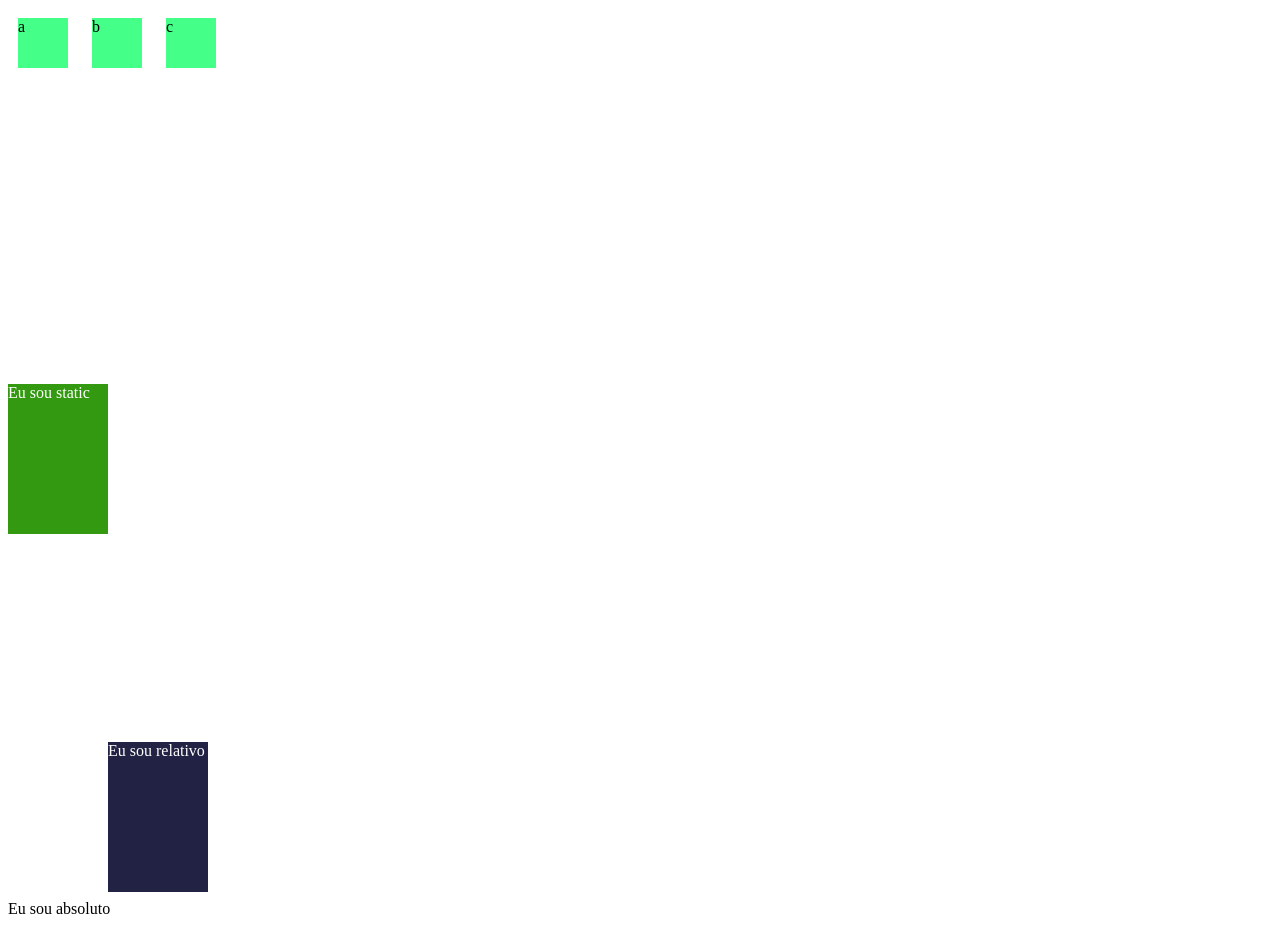
==== 1.4_CSS/index.html @ da755cb6 "Atualização" ====
<!DOCTYPE html>
<html lang="en">
<head>
    <meta charset="UTF-8">
    <meta name="viewport" content="width=device-width, initial-scale=1.0">
    <link rel="stylesheet" href="./style.css">
    <title>DISPLAY</title>
</head>
<body>
    <!--DISPLAY-->
    <div class="inline-box">a</div>
    <div class="inline-box">b</div>
    <div class="inline-box">c</div>
    <br>
    <br>
    <br>
    <br>
    <br>
    <br>
    <br>
    <br>
    <br>
    <br>
    <br>
    <br>

    <!--ESCONDENDO ELEMENTOS-->
    <p class="invisible">Me encontre</p>


    <br>
    <br>
    <br>
    <br>
    <br>
    <br>

    <!--POSIÇÕES STATIC-->
    <div class="static">
        <span>Eu sou static</span>
    </div>

    <br>
    <br>
    <br>
    <br>
    <br>
    <br>

    <!--RELATIVE-->
    <div class="relative">Eu sou relativo</div>

    <br>
    <br>
    <br>
    <br>
    <br>
    <br>

    <!--ABSOLUTE-->
    <div class="absolute">
        <span>Eu sou absoluto</span>
    </div>

</body>
</html>
---- 1.4_CSS/style.css ----
.inline-box{
    width: 50px;
    height: 50px;
    background-color: #4f8;
    margin: 10px;
    display: inline-block;
}

/* ESCONDENDO ELEMENTOS */
.invisible{
    display: none;
}

/* POSIÇÕES DOS ELEMENTOS */
.static{
    position: static;
    background-color: #391;
    color: #fff;
    width: 100px;
    height: 150px;
}
.relative{
    position: relative;
    background-color: #224;
    color: #fff;
    width: 100px;
    height: 150px;
    top: 100px;
    left: 100px;
}
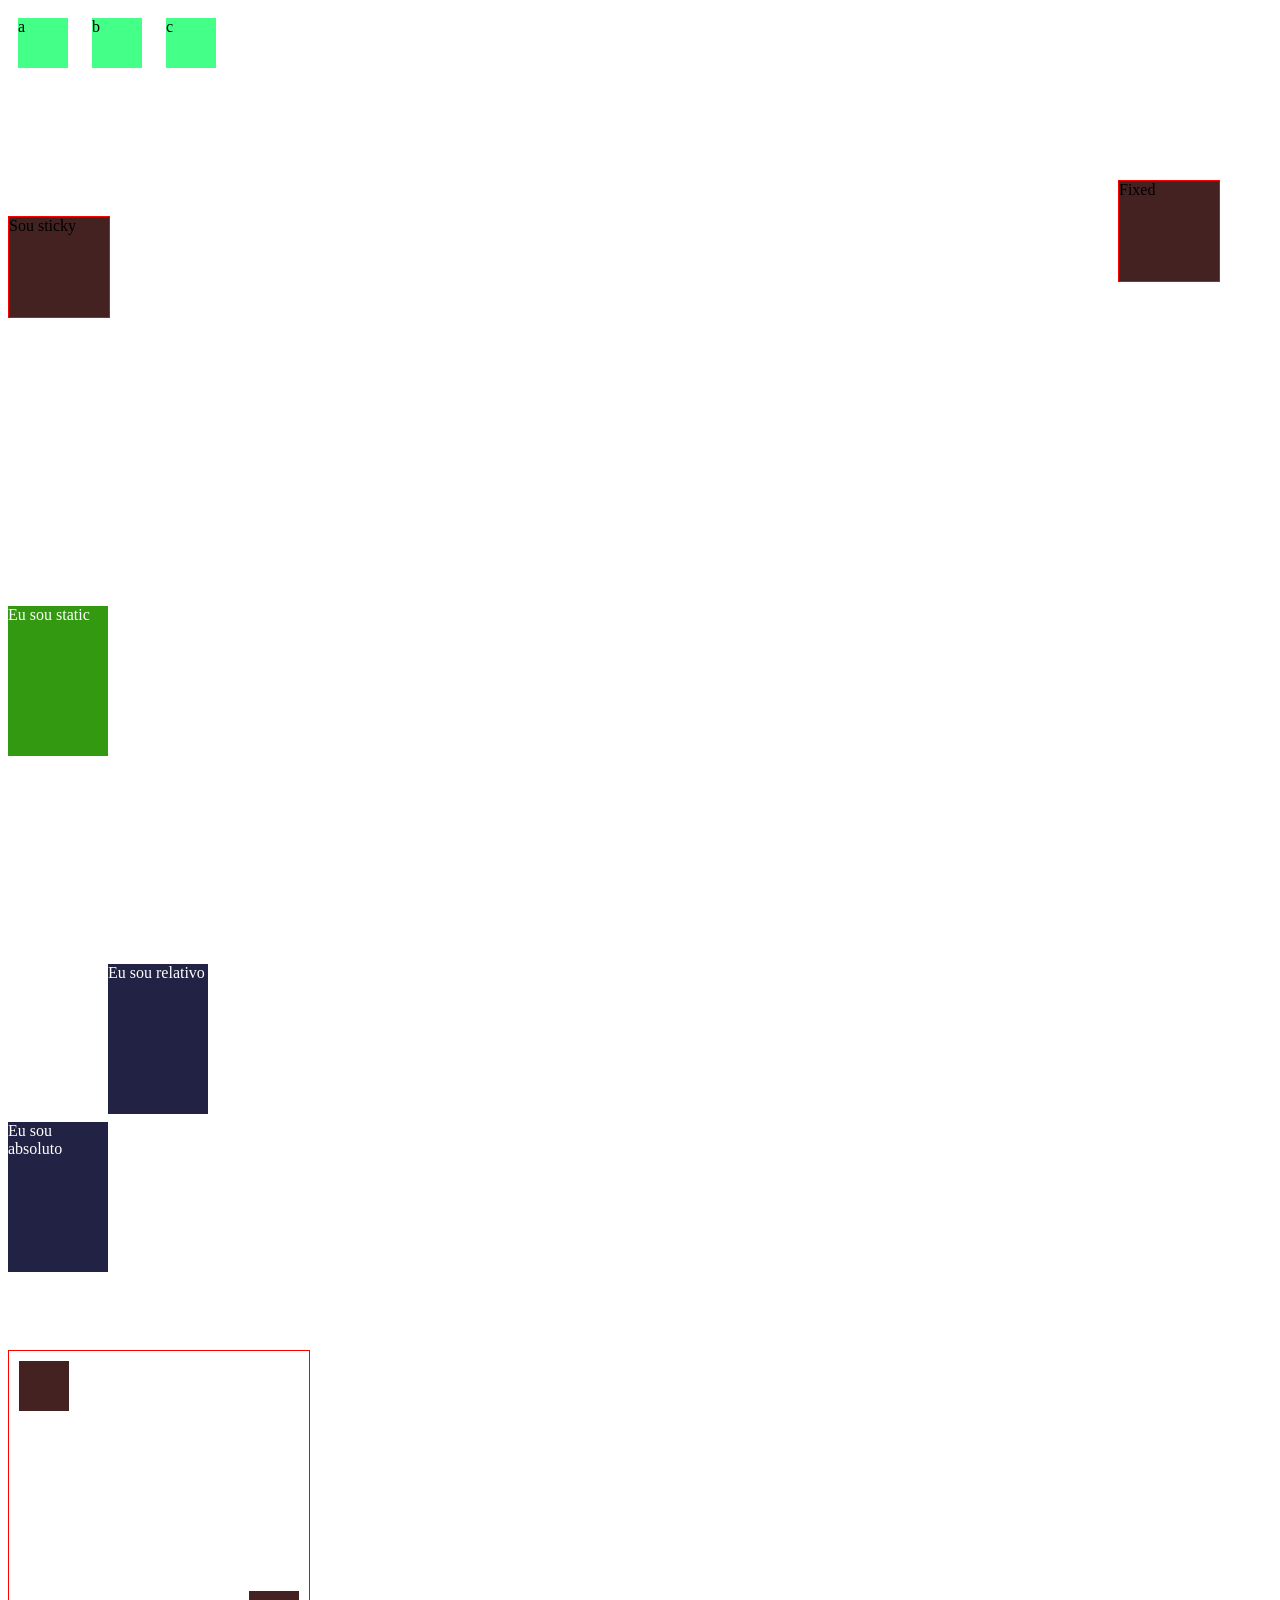
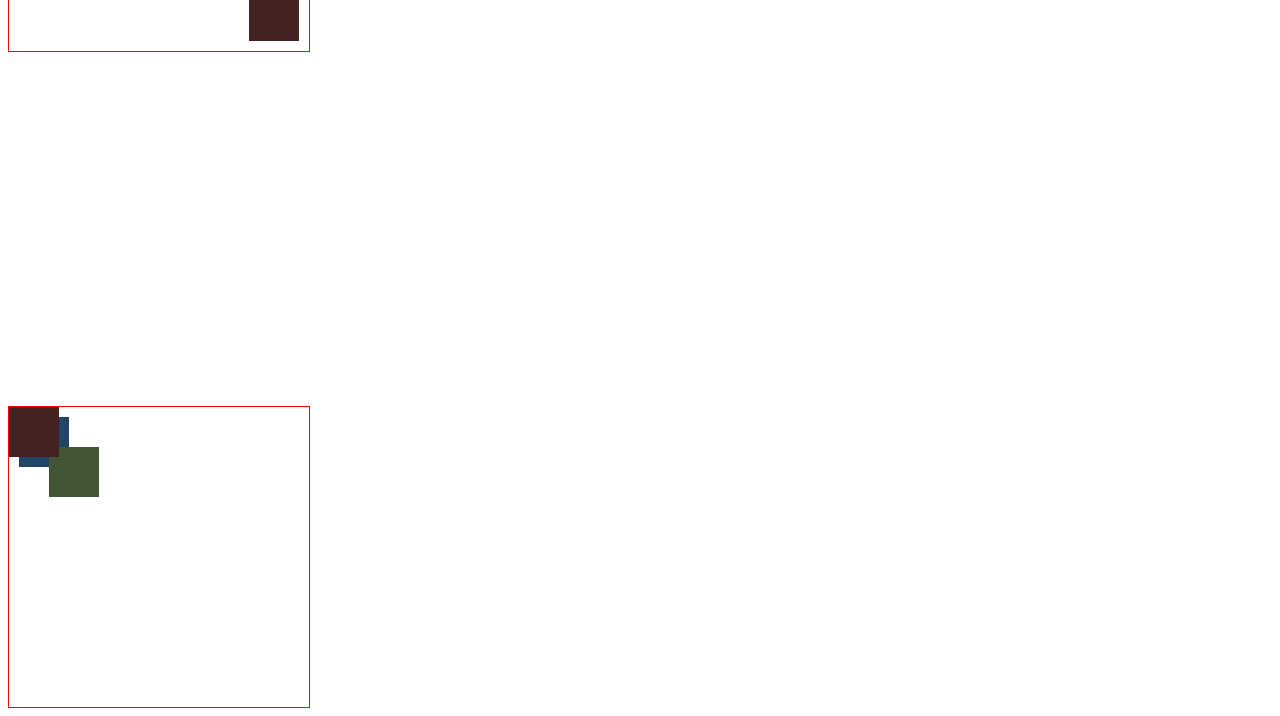
==== commit 5c83b756: "Estudos" ====
--- a/1.4_CSS/index.html
+++ b/1.4_CSS/index.html
@@ -1,11 +1,13 @@
 <!DOCTYPE html>
 <html lang="en">
+
 <head>
     <meta charset="UTF-8">
     <meta name="viewport" content="width=device-width, initial-scale=1.0">
     <link rel="stylesheet" href="./style.css">
     <title>DISPLAY</title>
 </head>
+
 <body>
     <!--DISPLAY-->
     <div class="inline-box">a</div>
@@ -13,6 +15,13 @@
     <div class="inline-box">c</div>
     <br>
     <br>
+
+
+    <div class="sticky">
+        <span>Sou sticky</span>
+    </div>
+
+
     <br>
     <br>
     <br>
@@ -62,5 +71,46 @@
         <span>Eu sou absoluto</span>
     </div>
 
+    <br>
+    <br>
+    <br>
+    <br>
+    <br>
+    <br>
+
+    <!--ABSOLUTE COM RELATIVE-->
+    <div class="relativa-container">
+        <div class="absolute-1"></div>
+        <div class="absolute-2"></div>
+    </div>
+
+    <br>
+    <br>
+    <br>
+    <br>
+    <br>
+    <br>
+
+    <!--POSITION FIXED-->
+    <div class="fixed">
+        <span>Fixed</span>
+    </div>
+
+
+    <br>
+    <br>
+    <br>
+    <br>
+    <br>
+    <br>
+    <br>
+
+
+    <div class="relativa-container">
+        <div class="absolute-3"></div>
+        <div class="absolute-4"></div>
+        <div class="absolute-5"></div>
+    </div>
 </body>
+
 </html>
--- a/1.4_CSS/style.css
+++ b/1.4_CSS/style.css
@@ -27,4 +27,72 @@
     height: 150px;
     top: 100px;
     left: 100px;
+}
+.absolute{
+    position: absolute;
+    background-color: #224;
+    color: #fff;
+    width: 100px;
+    height: 150px;
+}
+.relativa-container{
+    width: 300px;
+    height: 300px;
+    border: 1px solid red;
+    margin-top: 120px;
+    position: relative;
+}
+.absolute-1, .absolute-2{
+    width: 50px;
+    height: 50px;
+    background-color: #422;
+    position: absolute;
+}
+.absolute-1{
+    top: 10px;
+    left: 10px;
+}
+.absolute-2{
+    bottom: 10px;
+    right: 10px;
+}
+.fixed{
+    width: 100px;
+    height: 100px;
+    background-color: #422;
+    border: 1px solid red;
+    margin-top: 120px;
+    position: fixed;
+    top: 60px;
+    right: 60px;
+}
+.sticky{
+    width: 100px;
+    height: 100px;
+    background-color: #422;
+    border: 1px solid red;
+    margin-top: 120px;
+    position: sticky;
+    top: 60px;
+}
+.absolute-3, .absolute-4, .absolute-5{
+    width: 50px;
+    height: 50px;
+    background-color: #422;
+    position: absolute;
+}
+.absolute-3{
+    top: 0px;
+    left: 0px;
+    z-index: 3;
+}
+.absolute-4{
+    top: 10px;
+    left: 10px;
+    background-color: #246;
+}
+.absolute-5{
+    top: 40px;
+    left: 40px;
+    background-color: #453;
 }
